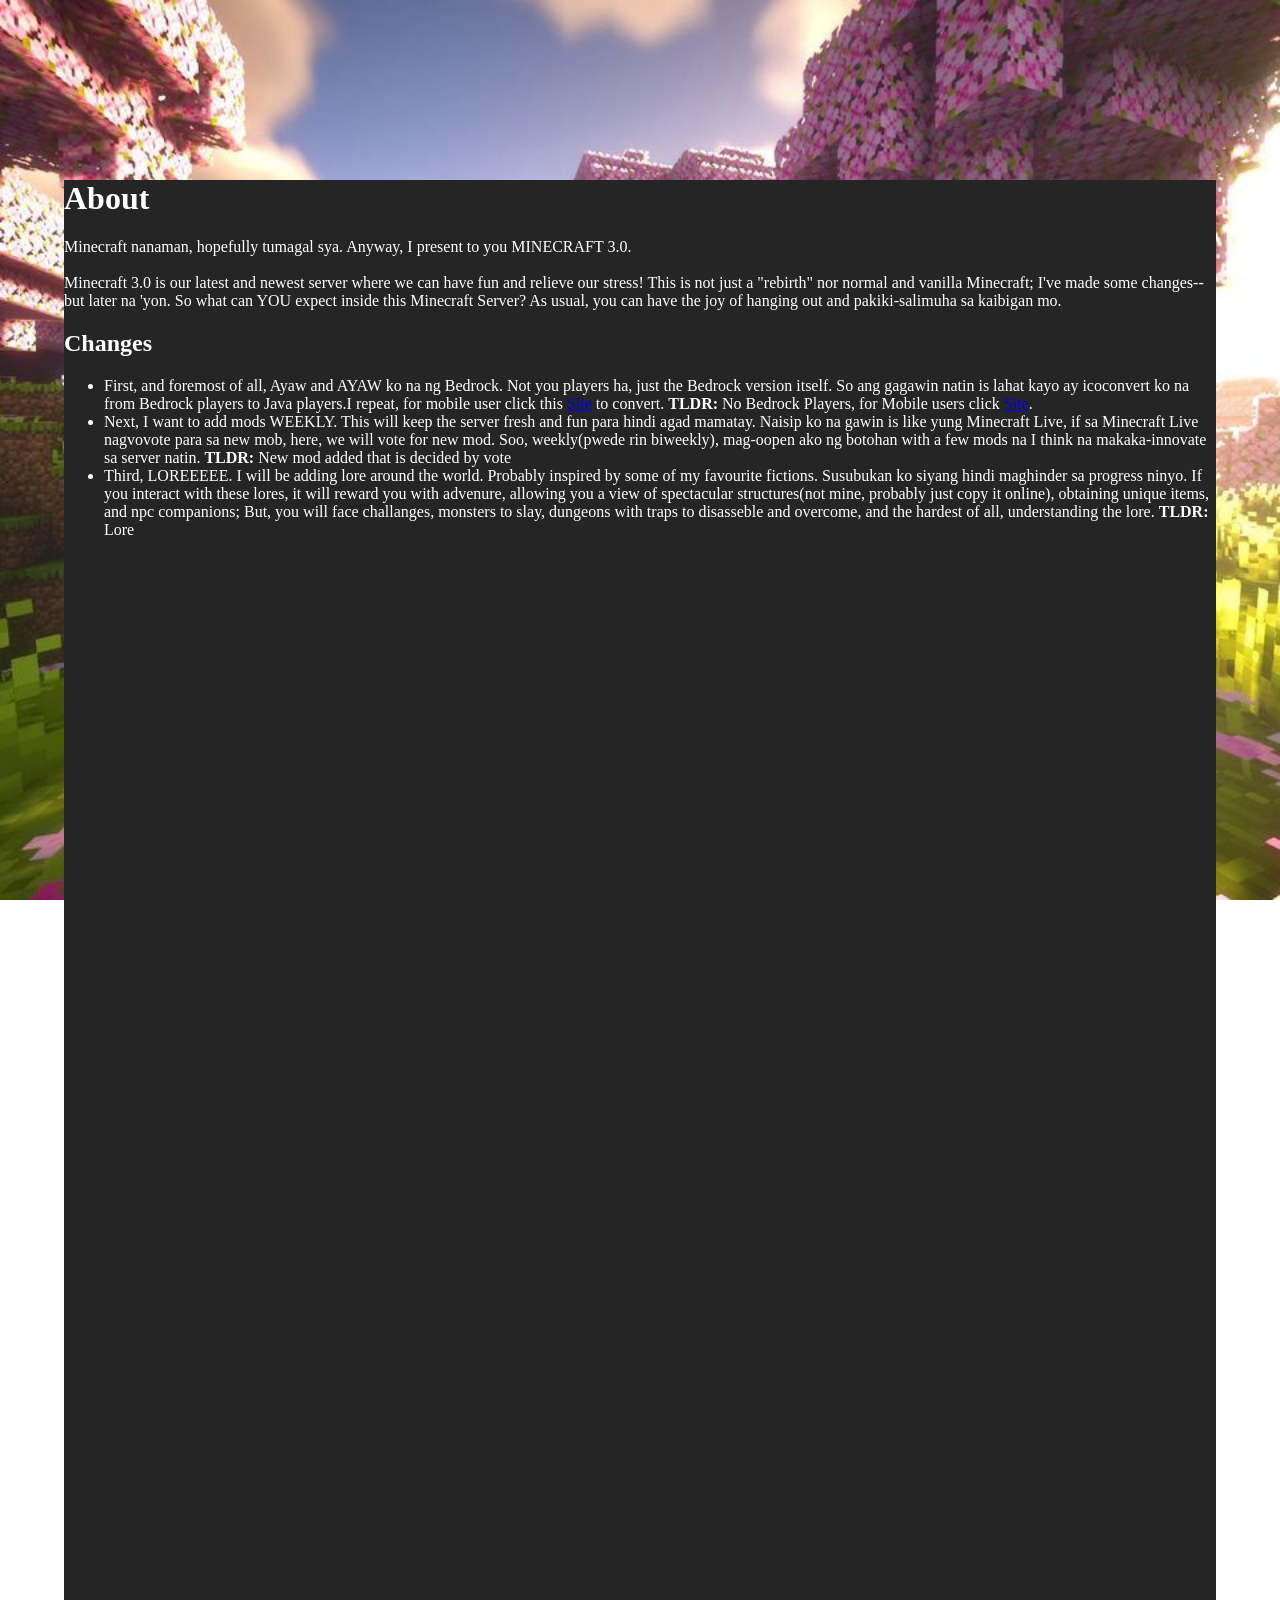
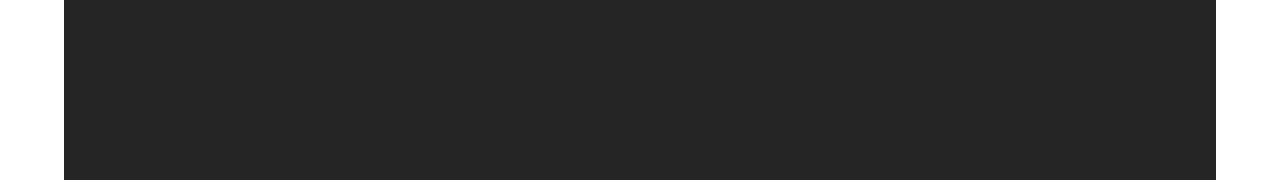
==== index.html @ de7ce646 "new file:   Images/MainBackground.jpg 	new file:   index.html 	new file:   index2.html 	new file:   " ====
<!DOCTYPE html>
<html lang="en">
<head>
    <meta charset="UTF-8">
    <meta name="viewport" content="width=device-width, initial-scale=1.0">
    <title>MC 3.0</title>

    <link rel="stylesheet" href="style.css">

</head>
<body>
    <div class="mainB" >
        <h1>About</h1>
        <p1>Minecraft nanaman, hopefully tumagal sya. Anyway, I present to you MINECRAFT 3.0.<br><br></p1>
        <p11>Minecraft 3.0 is our latest and newest server where we can have fun and relieve our stress! This is not just a "rebirth" nor normal and vanilla Minecraft; I've made some changes--but later na 'yon. So what can YOU expect inside this Minecraft Server? As usual, you can have the joy of hanging out and pakiki-salimuha sa kaibigan mo.</p11>
        
        <h2>Changes</h2>
        <ul>
        <li>First, and foremost of all, Ayaw and AYAW ko na ng Bedrock. Not you players ha, just the Bedrock version itself. So ang gagawin natin is lahat kayo ay icoconvert ko na from Bedrock players to Java players.I repeat, for mobile user click this <a href="index2.html">Site</a> to convert. <strong>TLDR:</strong> No Bedrock Players, for Mobile users click <a href="index2.html">Site</a>. </li>
        <li>Next, I want to add mods WEEKLY. This will keep the server fresh and fun para hindi agad mamatay. Naisip ko na gawin is like yung Minecraft Live, if sa Minecraft Live nagvovote para sa new mob, here, we will vote for new mod. Soo, weekly(pwede rin biweekly), mag-oopen ako ng botohan with a few mods na I think na makaka-innovate sa server natin. <strong>TLDR:</strong> New mod added that is decided by vote</li>            
        <li>Third, LOREEEEE. I will be adding lore around the world. Probably inspired by some of my favourite fictions. Susubukan ko siyang hindi maghinder sa progress ninyo. If you interact with these lores, it will reward you with advenure, allowing you a view of spectacular structures(not mine, probably just copy it online), obtaining unique items, and npc companions; But, you will face challanges, monsters to slay, dungeons with traps to disasseble and overcome, and the hardest of all, understanding the lore. <strong>TLDR:</strong> Lore</li>
    </ul>
    </div>
</body>
</html>
---- style.css ----
body 
{

    background-image: url("Images/MainBackground.jpg");
    background-repeat: no-repeat;
    background-size: cover;
    background-attachment: fixed;
    background-position: center;
}

.mainB
{
    background-color: rgb(37, 37, 37);

    margin: auto;
    margin-top: 20vh;

    padding: vw;

    height: 100rem;
    width: 90vw;

    box-sizing: border-box;
}

h1, h2, h3, p1, p11, p2, p21, li 
{
    color: white;
}
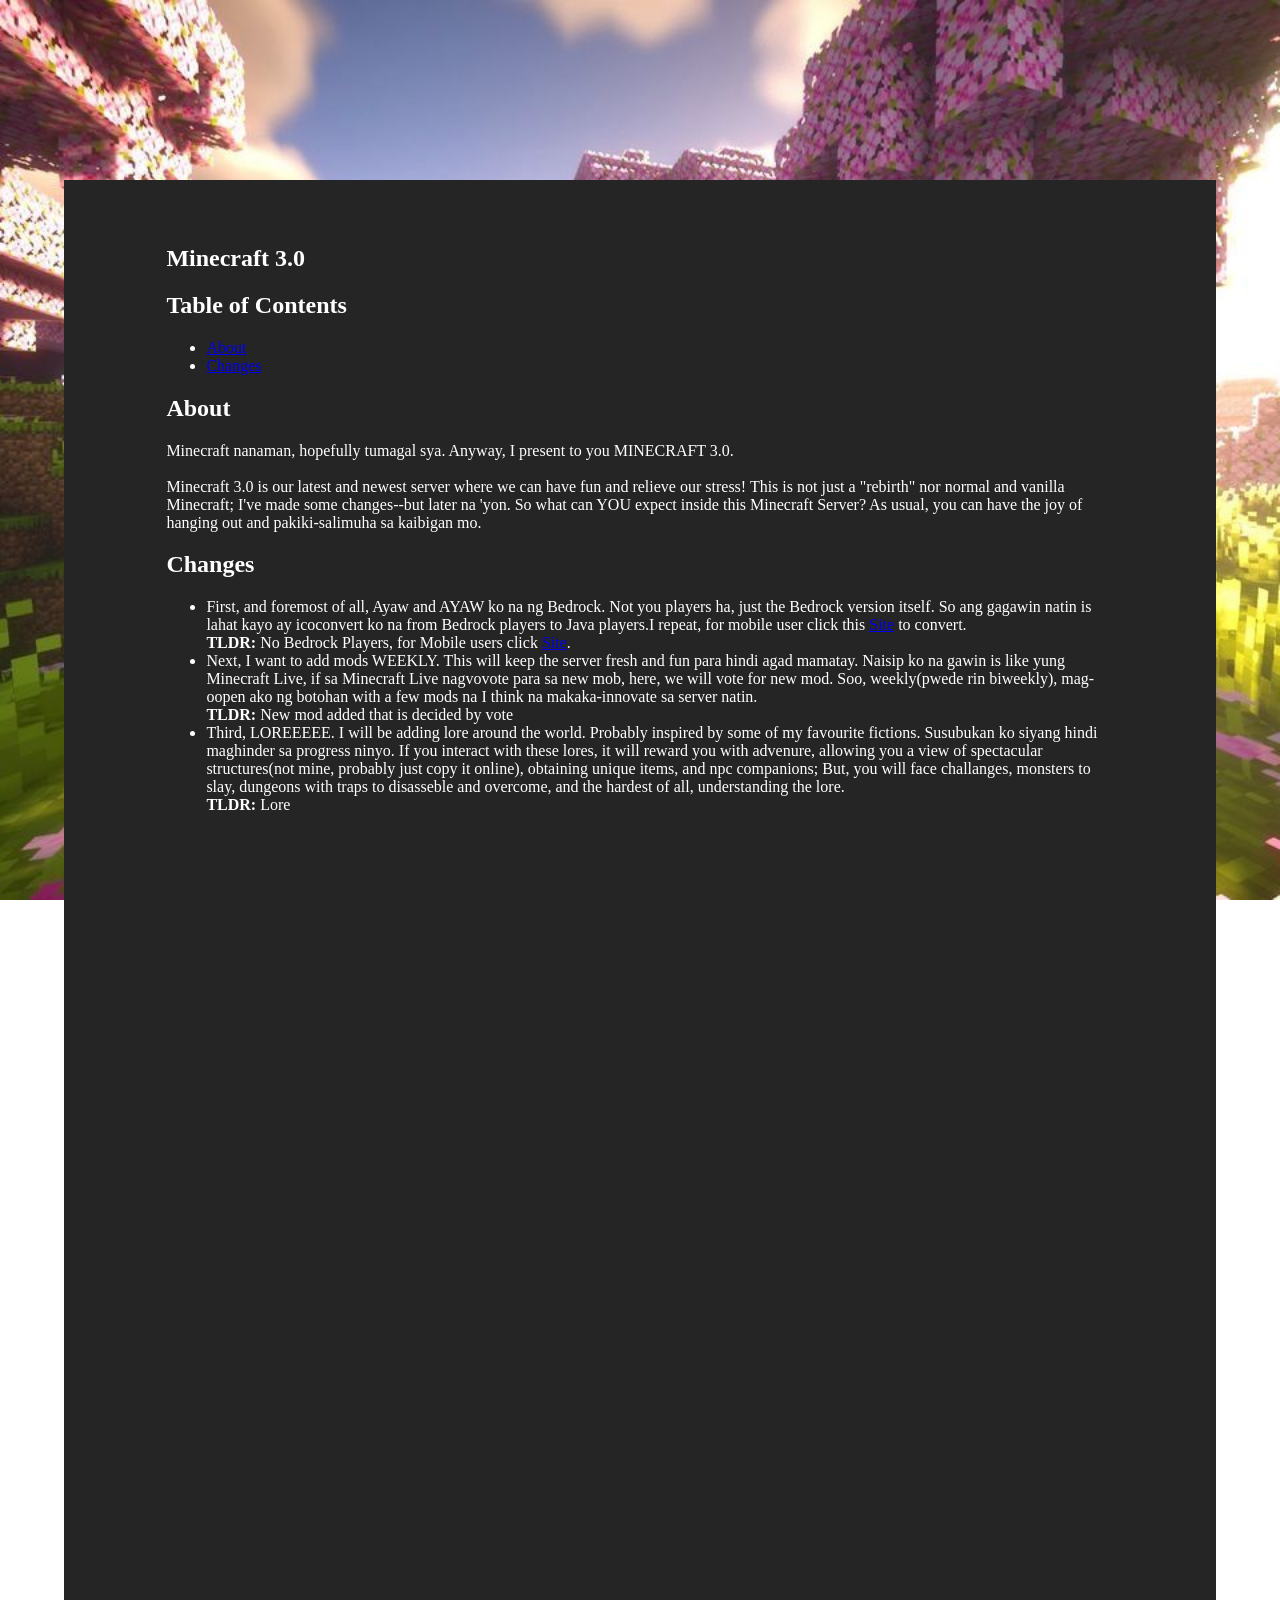
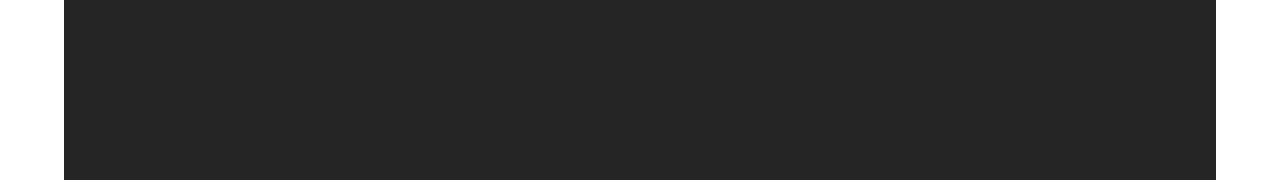
==== commit 7a6f3acd: "modified:   index.html 	modified:   style.css" ====
--- a/index.html
+++ b/index.html
@@ -10,15 +10,29 @@
 </head>
 <body>
     <div class="mainB" >
+        <nav class="tableofcontents">
+        <h1>Minecraft 3.0</h1>
+
+        <h2>Table of Contents</h2>
+        <ul>
+            <li><a href="#SAbout">About</a></li>
+            <li><a href="#SChanges">Changes</a></li>
+        </ul>
+
+        </nav>
+
+        <section id="SAbout">
         <h1>About</h1>
         <p1>Minecraft nanaman, hopefully tumagal sya. Anyway, I present to you MINECRAFT 3.0.<br><br></p1>
         <p11>Minecraft 3.0 is our latest and newest server where we can have fun and relieve our stress! This is not just a "rebirth" nor normal and vanilla Minecraft; I've made some changes--but later na 'yon. So what can YOU expect inside this Minecraft Server? As usual, you can have the joy of hanging out and pakiki-salimuha sa kaibigan mo.</p11>
-        
+        </section>
+        <section id="SChanges">
         <h2>Changes</h2>
         <ul>
-        <li>First, and foremost of all, Ayaw and AYAW ko na ng Bedrock. Not you players ha, just the Bedrock version itself. So ang gagawin natin is lahat kayo ay icoconvert ko na from Bedrock players to Java players.I repeat, for mobile user click this <a href="index2.html">Site</a> to convert. <strong>TLDR:</strong> No Bedrock Players, for Mobile users click <a href="index2.html">Site</a>. </li>
-        <li>Next, I want to add mods WEEKLY. This will keep the server fresh and fun para hindi agad mamatay. Naisip ko na gawin is like yung Minecraft Live, if sa Minecraft Live nagvovote para sa new mob, here, we will vote for new mod. Soo, weekly(pwede rin biweekly), mag-oopen ako ng botohan with a few mods na I think na makaka-innovate sa server natin. <strong>TLDR:</strong> New mod added that is decided by vote</li>            
-        <li>Third, LOREEEEE. I will be adding lore around the world. Probably inspired by some of my favourite fictions. Susubukan ko siyang hindi maghinder sa progress ninyo. If you interact with these lores, it will reward you with advenure, allowing you a view of spectacular structures(not mine, probably just copy it online), obtaining unique items, and npc companions; But, you will face challanges, monsters to slay, dungeons with traps to disasseble and overcome, and the hardest of all, understanding the lore. <strong>TLDR:</strong> Lore</li>
+        <li>First, and foremost of all, Ayaw and AYAW ko na ng Bedrock. Not you players ha, just the Bedrock version itself. So ang gagawin natin is lahat kayo ay icoconvert ko na from Bedrock players to Java players.I repeat, for mobile user click this <a href="index2.html">Site</a> to convert. <br><strong>TLDR:</strong> No Bedrock Players, for Mobile users click <a href="index2.html">Site</a>. </li>
+        <li>Next, I want to add mods WEEKLY. This will keep the server fresh and fun para hindi agad mamatay. Naisip ko na gawin is like yung Minecraft Live, if sa Minecraft Live nagvovote para sa new mob, here, we will vote for new mod. Soo, weekly(pwede rin biweekly), mag-oopen ako ng botohan with a few mods na I think na makaka-innovate sa server natin. <br><strong>TLDR:</strong> New mod added that is decided by vote</li>            
+        <li>Third, LOREEEEE. I will be adding lore around the world. Probably inspired by some of my favourite fictions. Susubukan ko siyang hindi maghinder sa progress ninyo. If you interact with these lores, it will reward you with advenure, allowing you a view of spectacular structures(not mine, probably just copy it online), obtaining unique items, and npc companions; But, you will face challanges, monsters to slay, dungeons with traps to disasseble and overcome, and the hardest of all, understanding the lore. <br><strong>TLDR:</strong> Lore</li>
+        </section>
     </ul>
     </div>
 </body>
--- a/style.css
+++ b/style.css
@@ -15,7 +15,10 @@
     margin: auto;
     margin-top: 20vh;
 
-    padding: vw;
+    padding-left: 8vw;
+    padding-right: 8vw;
+    padding-top: 5vh;
+    padding-bottom: 5vh;
 
     height: 100rem;
     width: 90vw;
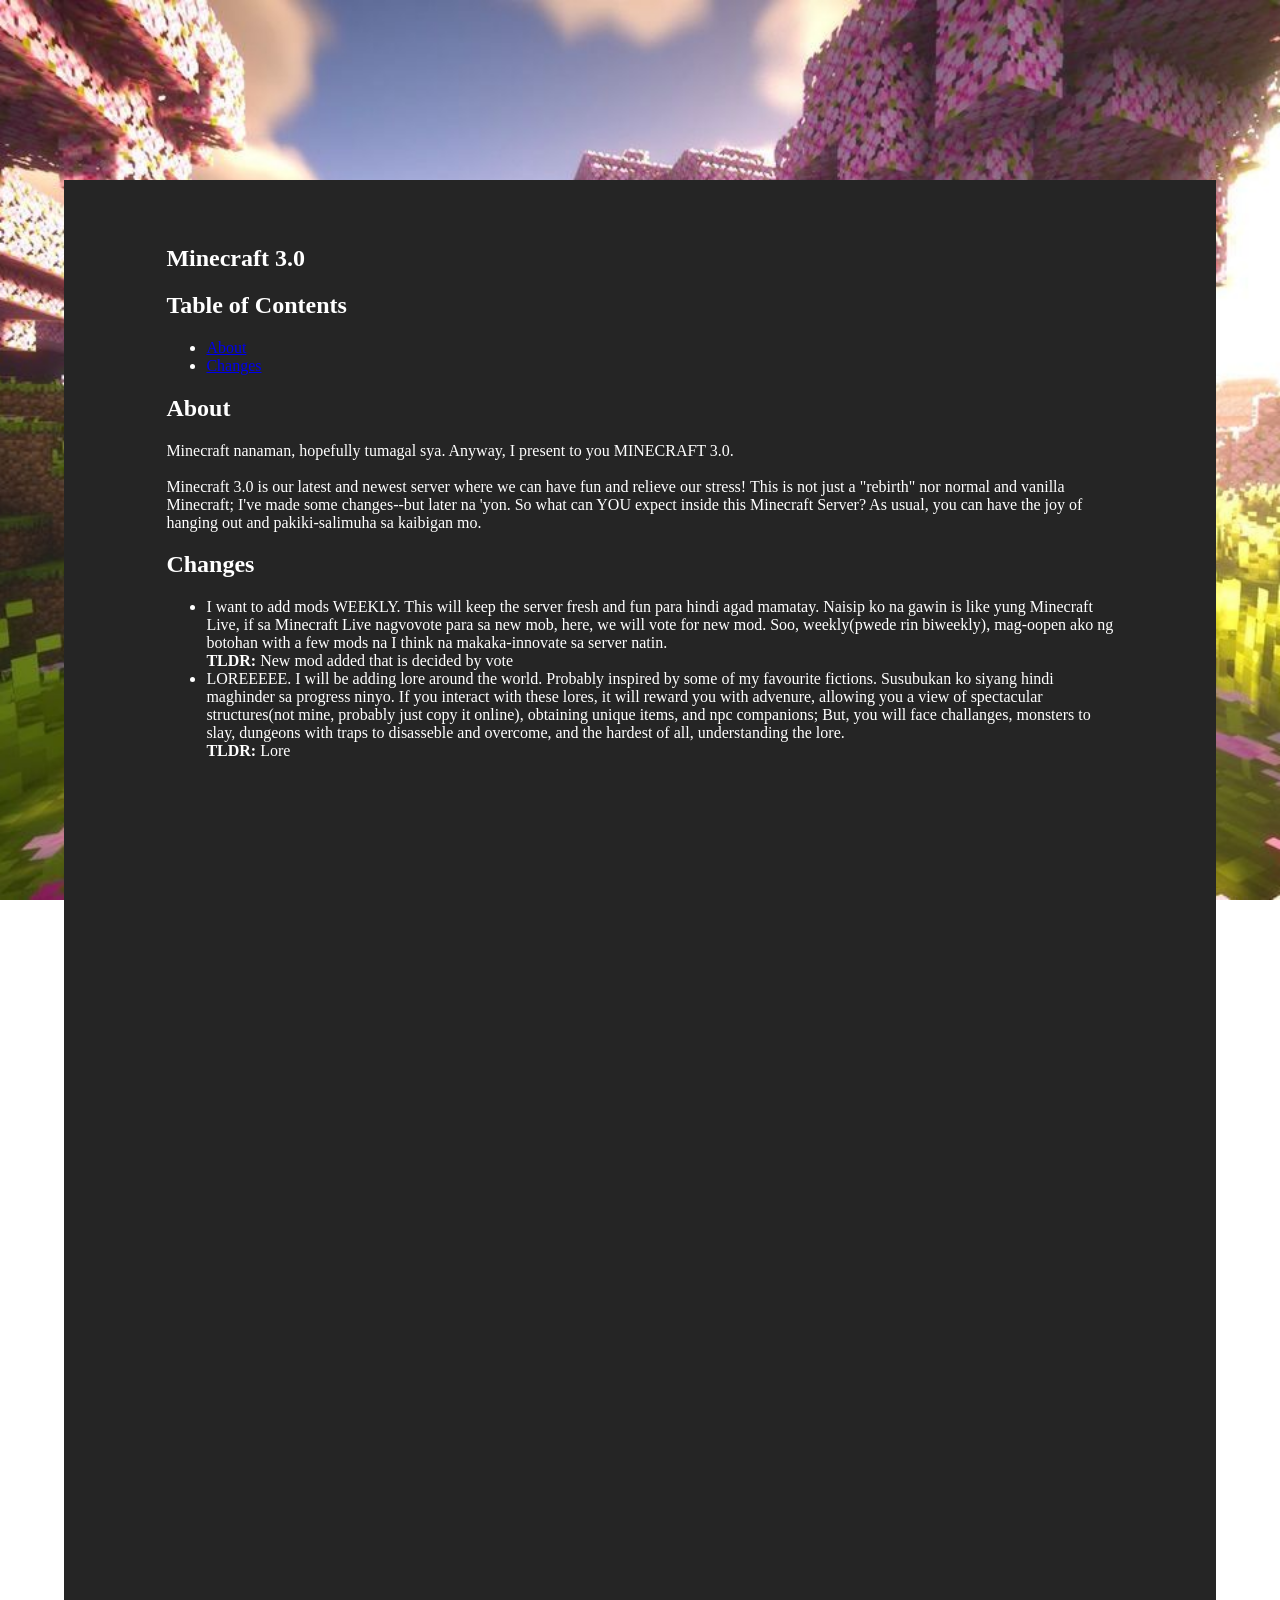
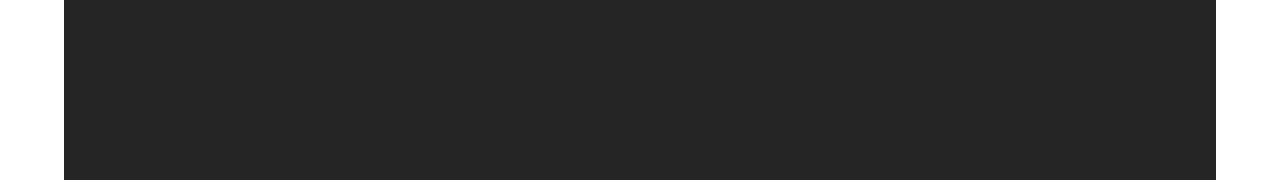
==== commit e9d3f5ec: "modified:   index.html" ====
--- a/index.html
+++ b/index.html
@@ -29,9 +29,8 @@
         <section id="SChanges">
         <h2>Changes</h2>
         <ul>
-        <li>First, and foremost of all, Ayaw and AYAW ko na ng Bedrock. Not you players ha, just the Bedrock version itself. So ang gagawin natin is lahat kayo ay icoconvert ko na from Bedrock players to Java players.I repeat, for mobile user click this <a href="index2.html">Site</a> to convert. <br><strong>TLDR:</strong> No Bedrock Players, for Mobile users click <a href="index2.html">Site</a>. </li>
-        <li>Next, I want to add mods WEEKLY. This will keep the server fresh and fun para hindi agad mamatay. Naisip ko na gawin is like yung Minecraft Live, if sa Minecraft Live nagvovote para sa new mob, here, we will vote for new mod. Soo, weekly(pwede rin biweekly), mag-oopen ako ng botohan with a few mods na I think na makaka-innovate sa server natin. <br><strong>TLDR:</strong> New mod added that is decided by vote</li>            
-        <li>Third, LOREEEEE. I will be adding lore around the world. Probably inspired by some of my favourite fictions. Susubukan ko siyang hindi maghinder sa progress ninyo. If you interact with these lores, it will reward you with advenure, allowing you a view of spectacular structures(not mine, probably just copy it online), obtaining unique items, and npc companions; But, you will face challanges, monsters to slay, dungeons with traps to disasseble and overcome, and the hardest of all, understanding the lore. <br><strong>TLDR:</strong> Lore</li>
+        <li>I want to add mods WEEKLY. This will keep the server fresh and fun para hindi agad mamatay. Naisip ko na gawin is like yung Minecraft Live, if sa Minecraft Live nagvovote para sa new mob, here, we will vote for new mod. Soo, weekly(pwede rin biweekly), mag-oopen ako ng botohan with a few mods na I think na makaka-innovate sa server natin. <br><strong>TLDR:</strong> New mod added that is decided by vote</li>            
+        <li>LOREEEEE. I will be adding lore around the world. Probably inspired by some of my favourite fictions. Susubukan ko siyang hindi maghinder sa progress ninyo. If you interact with these lores, it will reward you with advenure, allowing you a view of spectacular structures(not mine, probably just copy it online), obtaining unique items, and npc companions; But, you will face challanges, monsters to slay, dungeons with traps to disasseble and overcome, and the hardest of all, understanding the lore. <br><strong>TLDR:</strong> Lore</li>
         </section>
     </ul>
     </div>
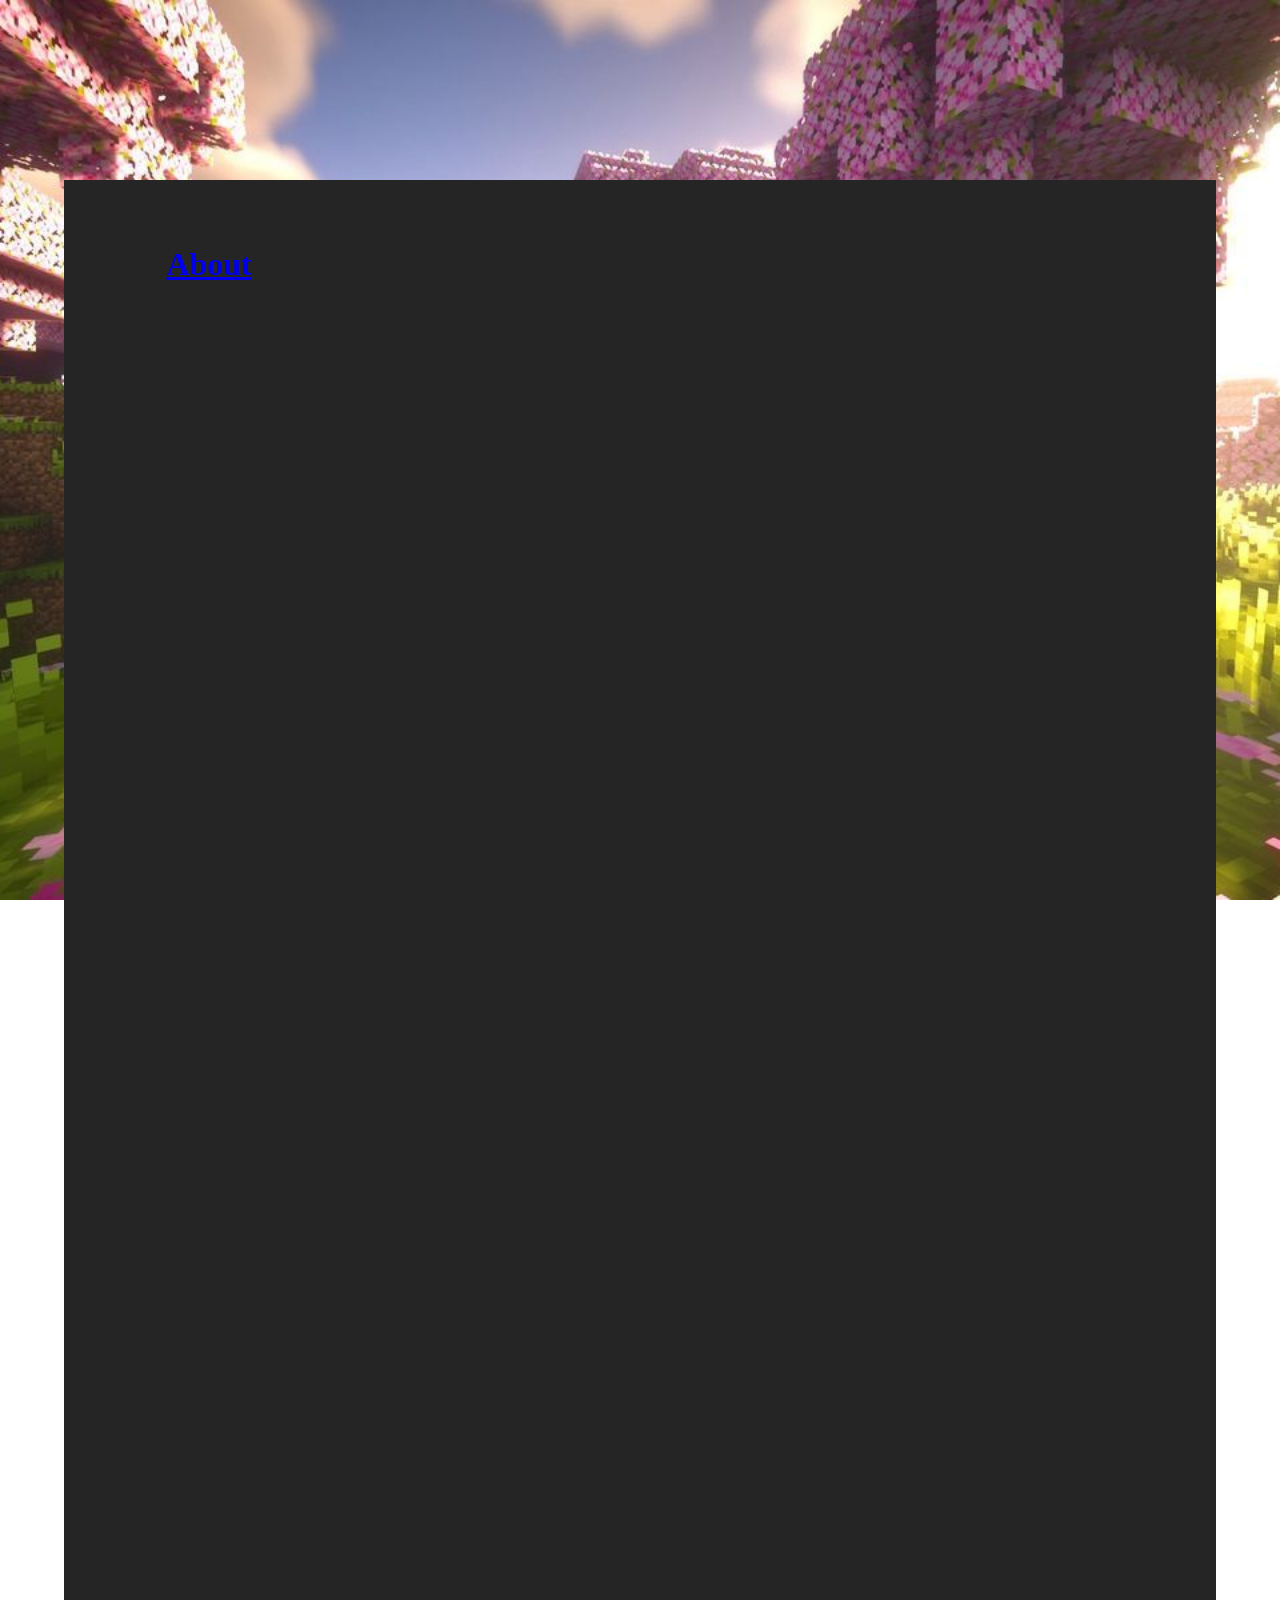
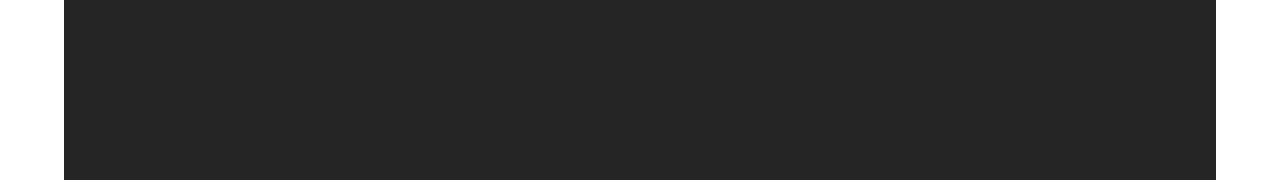
==== commit fb1deb6a: "Testetst" ====
--- a/index.html
+++ b/index.html
@@ -10,28 +10,7 @@
 </head>
 <body>
     <div class="mainB" >
-        <nav class="tableofcontents">
-        <h1>Minecraft 3.0</h1>
-
-        <h2>Table of Contents</h2>
-        <ul>
-            <li><a href="#SAbout">About</a></li>
-            <li><a href="#SChanges">Changes</a></li>
-        </ul>
-
-        </nav>
-
-        <section id="SAbout">
-        <h1>About</h1>
-        <p1>Minecraft nanaman, hopefully tumagal sya. Anyway, I present to you MINECRAFT 3.0.<br><br></p1>
-        <p11>Minecraft 3.0 is our latest and newest server where we can have fun and relieve our stress! This is not just a "rebirth" nor normal and vanilla Minecraft; I've made some changes--but later na 'yon. So what can YOU expect inside this Minecraft Server? As usual, you can have the joy of hanging out and pakiki-salimuha sa kaibigan mo.</p11>
-        </section>
-        <section id="SChanges">
-        <h2>Changes</h2>
-        <ul>
-        <li>I want to add mods WEEKLY. This will keep the server fresh and fun para hindi agad mamatay. Naisip ko na gawin is like yung Minecraft Live, if sa Minecraft Live nagvovote para sa new mob, here, we will vote for new mod. Soo, weekly(pwede rin biweekly), mag-oopen ako ng botohan with a few mods na I think na makaka-innovate sa server natin. <br><strong>TLDR:</strong> New mod added that is decided by vote</li>            
-        <li>LOREEEEE. I will be adding lore around the world. Probably inspired by some of my favourite fictions. Susubukan ko siyang hindi maghinder sa progress ninyo. If you interact with these lores, it will reward you with advenure, allowing you a view of spectacular structures(not mine, probably just copy it online), obtaining unique items, and npc companions; But, you will face challanges, monsters to slay, dungeons with traps to disasseble and overcome, and the hardest of all, understanding the lore. <br><strong>TLDR:</strong> Lore</li>
-        </section>
+        <h1><a href="index2.html">About</a></h1>
     </ul>
     </div>
 </body>
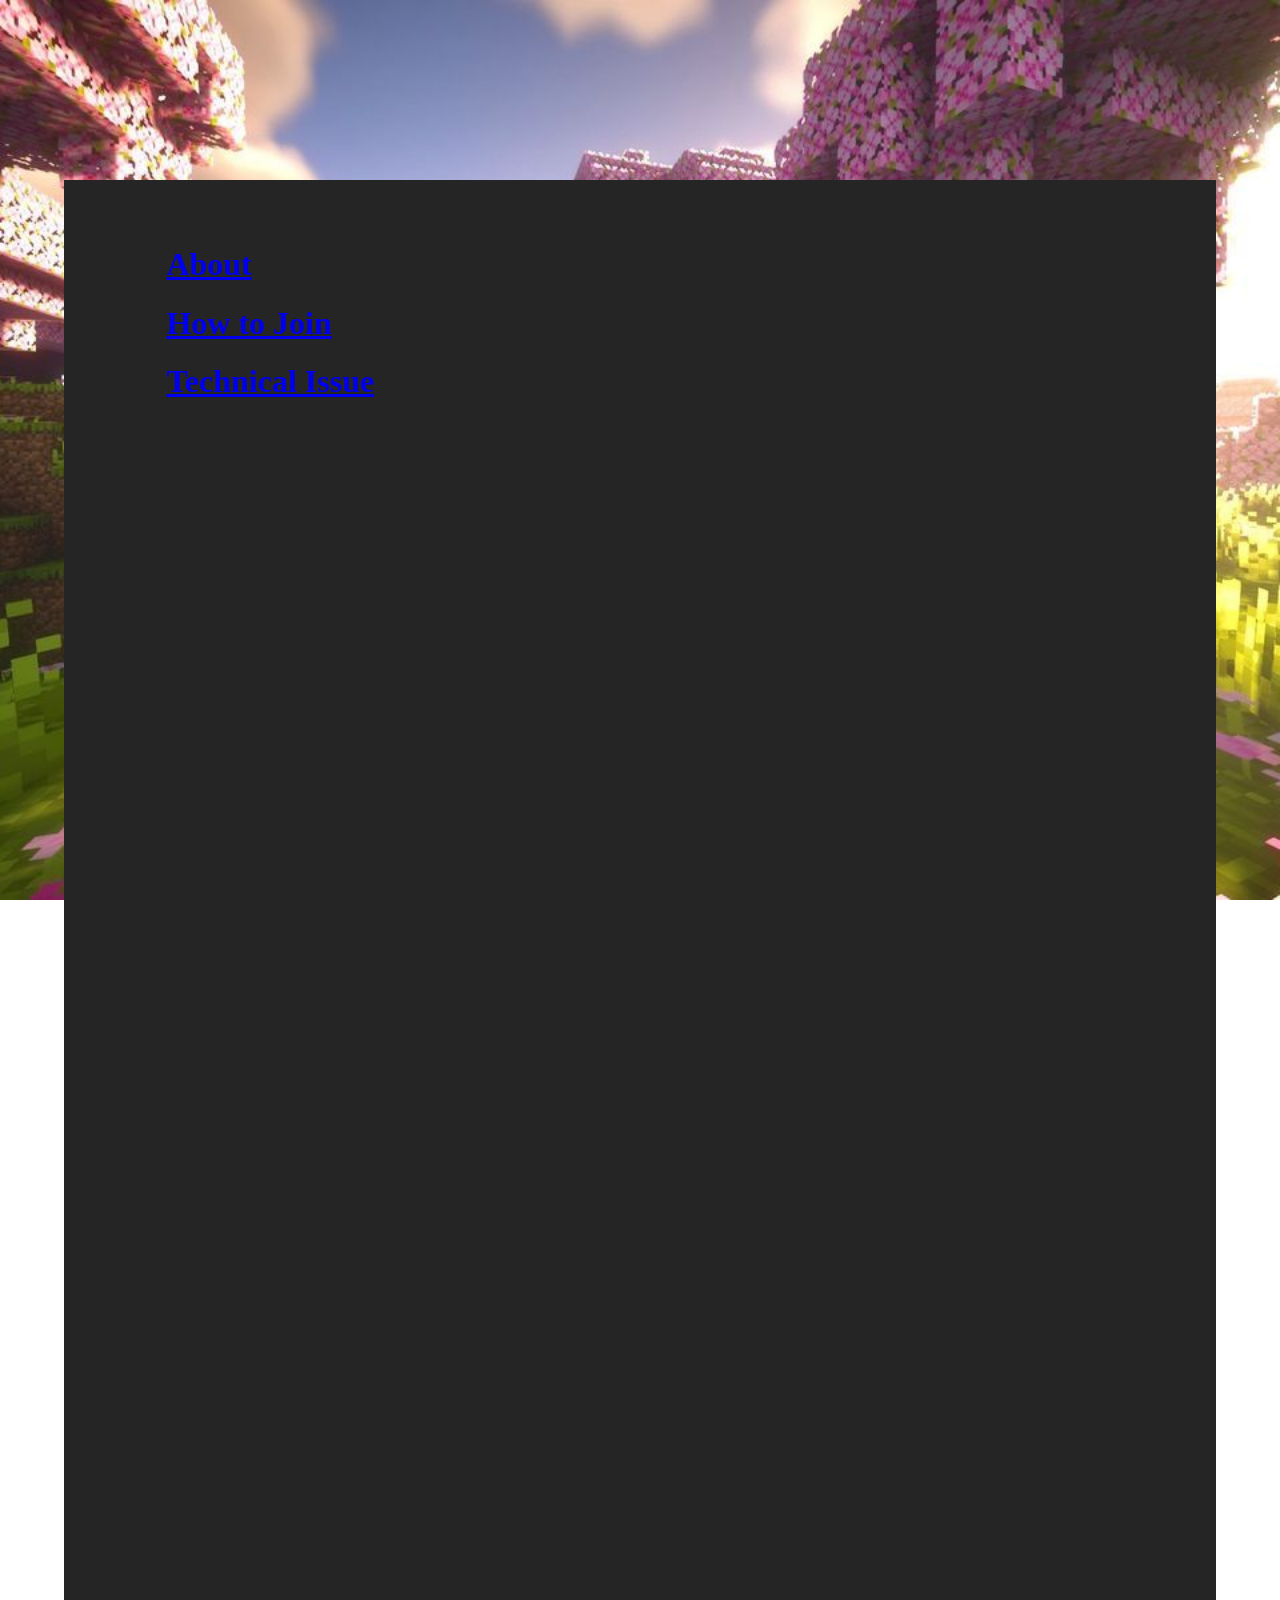
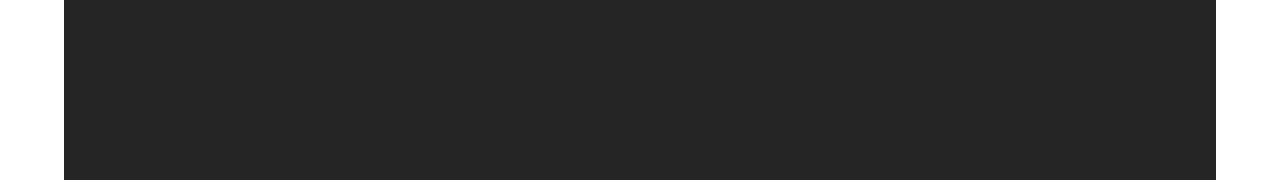
==== commit e809ccab: "Added index3/4" ====
--- a/index.html
+++ b/index.html
@@ -11,6 +11,8 @@
 <body>
     <div class="mainB" >
         <h1><a href="index2.html">About</a></h1>
+        <h1><a href="index3.html">How to Join</a></h1>
+        <h1><a href="index4.html">Technical Issue</a></h1>
     </ul>
     </div>
 </body>
